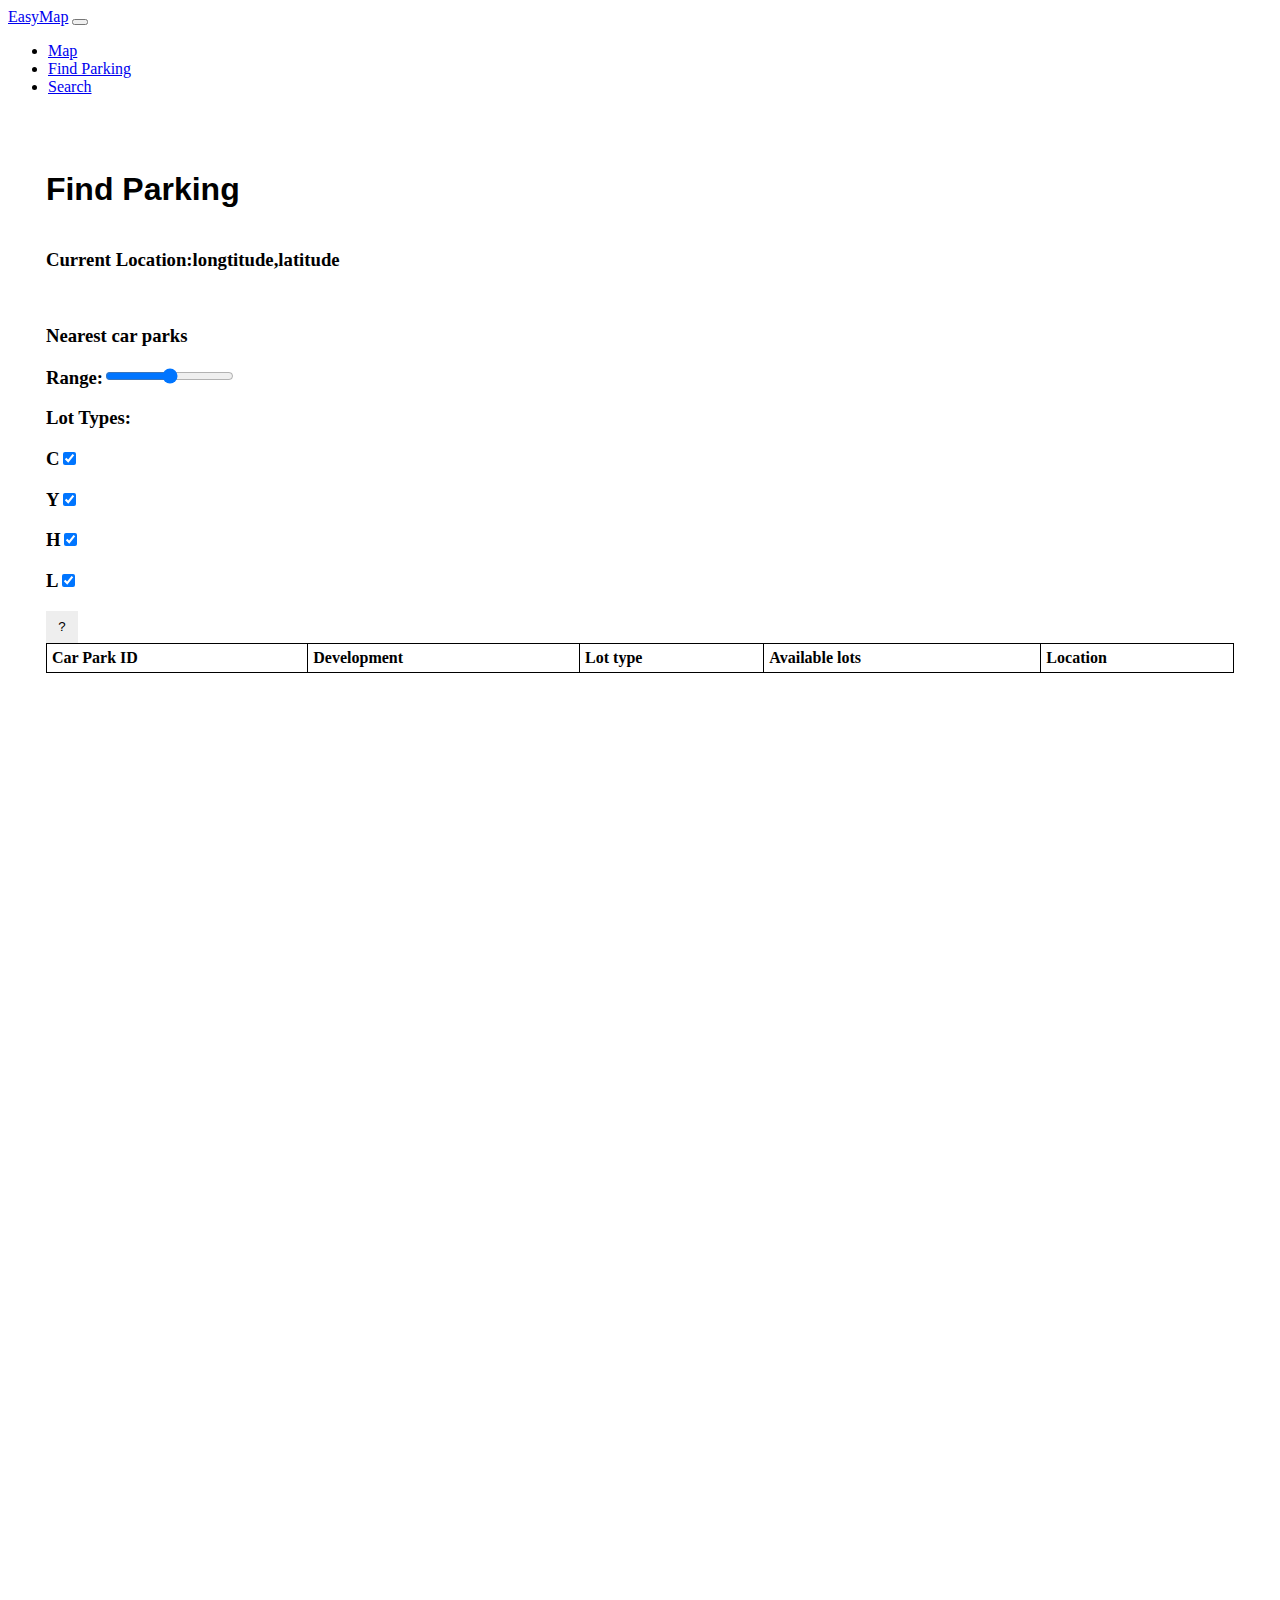
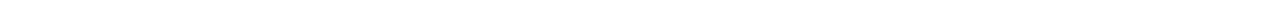
==== parking.html @ dc0131ab "add feature to search by lot type" ====
<!doctype html>
<html lang="en">

<head>
	<!-- Required meta tags -->
	<meta charset="utf-8">
	<meta name="viewport" content="width=device-width, initial-scale=1, shrink-to-fit=no">
  <link href="normalize.css" rel="stylesheet" type="text/css" />

	<!-- Bootstrap CSS -->
	<link rel="stylesheet" href="https://cdn.jsdelivr.net/npm/bootstrap@4.5.3/dist/css/bootstrap.min.css" integrity="sha384-TX8t27EcRE3e/ihU7zmQxVncDAy5uIKz4rEkgIXeMed4M0jlfIDPvg6uqKI2xXr2"
	 crossorigin="anonymous">
	<link rel="stylesheet" href="style.css">
  

	<script src='parking.js' defer></script>


  <!-- Mapbox -->
	<script src='https://api.mapbox.com/mapbox-gl-js/v2.0.0/mapbox-gl.js'>

	</script>
	<link href='https://api.mapbox.com/mapbox-gl-js/v2.0.0/mapbox-gl.css' rel='stylesheet' />


  <script src="https://api.mapbox.com/mapbox-gl-js/plugins/mapbox-gl-directions/v4.1.0/mapbox-gl-directions.js"></script>
  <link
  rel="stylesheet"
  href="https://api.mapbox.com/mapbox-gl-js/plugins/mapbox-gl-directions/v4.1.0/mapbox-gl-directions.css"
  type="text/css"
  />


	<title>EasyMap</title>
</head>

<body>

  <!-- Nav bar -->
	<nav class="navbar navbar-expand-lg navbar-light bg-light">
		<a class="navbar-brand" href="#">EasyMap</a>
		<button class="navbar-toggler" type="button" data-toggle="collapse" data-target="#navbarSupportedContent" aria-controls="navbarSupportedContent" aria-expanded="false" aria-label="Toggle navigation">
      <span class="navbar-toggler-icon"></span>
    </button>

    <div class="collapse navbar-collapse" id="navbarSupportedContent">
      <ul class="navbar-nav mr-auto">
        <li class="nav-item">
          <a class="nav-link" href="index.html">Map</a>
        </li>
        <li class="nav-item active">
          <a class="nav-link" href="parking.html">Find Parking</a>
        </li>
        <li class="nav-item">
          <a class="nav-link" href="search.html">Search</a>
        </li>
        
        
      </ul>
      
    </div>
  </nav>
  <section>
  <h1 class = "title">Find Parking</h1>

  <div id = "currentlocation">
    <h3>Current Location: </h3>
    <h3 id = "currentlong">longtitude</h3>
    <h3> , </h3>
    <h3 id = "currentlat">latitude</h3>
    
  </div>

  <div id = "info">
  <h3>Nearest car parks</h3>
  <div id = "range-settings">
    <h3>Range:<input type="range" id="range" name="range" min="1" max="5"</h3>
    <h3 id = "output"></h3>
  </div>
  <h3>Lot Types:</h3>
  <div id = "lottype-settings">
    <h3>C<input type = "checkbox" value = "c" id = "c" checked></h3>
    <h3>Y<input type = "checkbox" value = "y" id = "y" checked></h3>
    <h3>H<input type = "checkbox" value = "h" id = "h" checked></h3>
    <h3>L<input type = "checkbox" value = "l" id = "l" checked></h3>
  </div>
  
  <button class="addMore" title = "Find the directions to a car park by copying the Location and pasting it onto the destination on the map">?</button>
  </div>
  <table id = "result" style= "width: 100%">
    <tr>
      <th>Car Park ID</th>
      <th>Development</th>
      <th>Lot type</th>
      <th>Available lots</th>
      <th>Location</th>
    </tr>
  </table>


  <!-- Mapbox -->
  
  <div id='map' style='width: 50wh; height: 100vh;'></div>
  
  

  
  
  
  
  </section>


    <script src="https://code.jquery.com/jquery-3.5.1.slim.min.js" integrity="sha384-DfXdz2htPH0lsSSs5nCTpuj/zy4C+OGpamoFVy38MVBnE+IbbVYUew+OrCXaRkfj" crossorigin="anonymous"></script>
    <script src="https://cdn.jsdelivr.net/npm/popper.js@1.16.1/dist/umd/popper.min.js" integrity="sha384-9/reFTGAW83EW2RDu2S0VKaIzap3H66lZH81PoYlFhbGU+6BZp6G7niu735Sk7lN" crossorigin="anonymous"></script>
    <script src="https://cdn.jsdelivr.net/npm/bootstrap@4.5.3/dist/js/bootstrap.min.js" integrity="sha384-w1Q4orYjBQndcko6MimVbzY0tgp4pWB4lZ7lr30WKz0vr/aWKhXdBNmNb5D92v7s" crossorigin="anonymous"></script>
   
  </body>
</html>
---- style.css ----
.title{
    font-family:  Arial, Helvetica, sans-serif;
  }
  
  .marker {
    background-image: url('mapbox-icon.png');
    background-size: cover;
    width: 50px;
    height: 50px;
    border-radius: 50%;
    cursor: pointer;
  }
  
  #currentlocation{
    display: flex;
    flex-direction: row;
  }
  
  section{
    padding: 3% 3%;
  }
  
  table, th, td {
    border: 1px solid black;
    border-collapse: collapse;
  }
  th, td {
    padding: 5px;
  }
  th {
    text-align: left;
  }
  
  tr:nth-child(even) {
    background-color: #dddddd;
  }
  
  #parkingmap{
    margin-top: 200px;
  }
  
  .addMore{
  
    border: none;
    width: 32px;
    height: 32px;
    background-color: #eee;
    cursor: pointer;
  }
  .addMore:hover{
    border: 1px solid #888;
    background-color: #ddd;
  }
  
  #info{
    margin-top: 3%;
  
  }
  
  #info button{
    margin-right: 1%;
  }
  
  @media screen and (max-width: 800px) {
    h1,h2,h3,h4 {
      font-size: 80%;
    }
  
  
    tr{
      font-size: 60%;
    }
  }
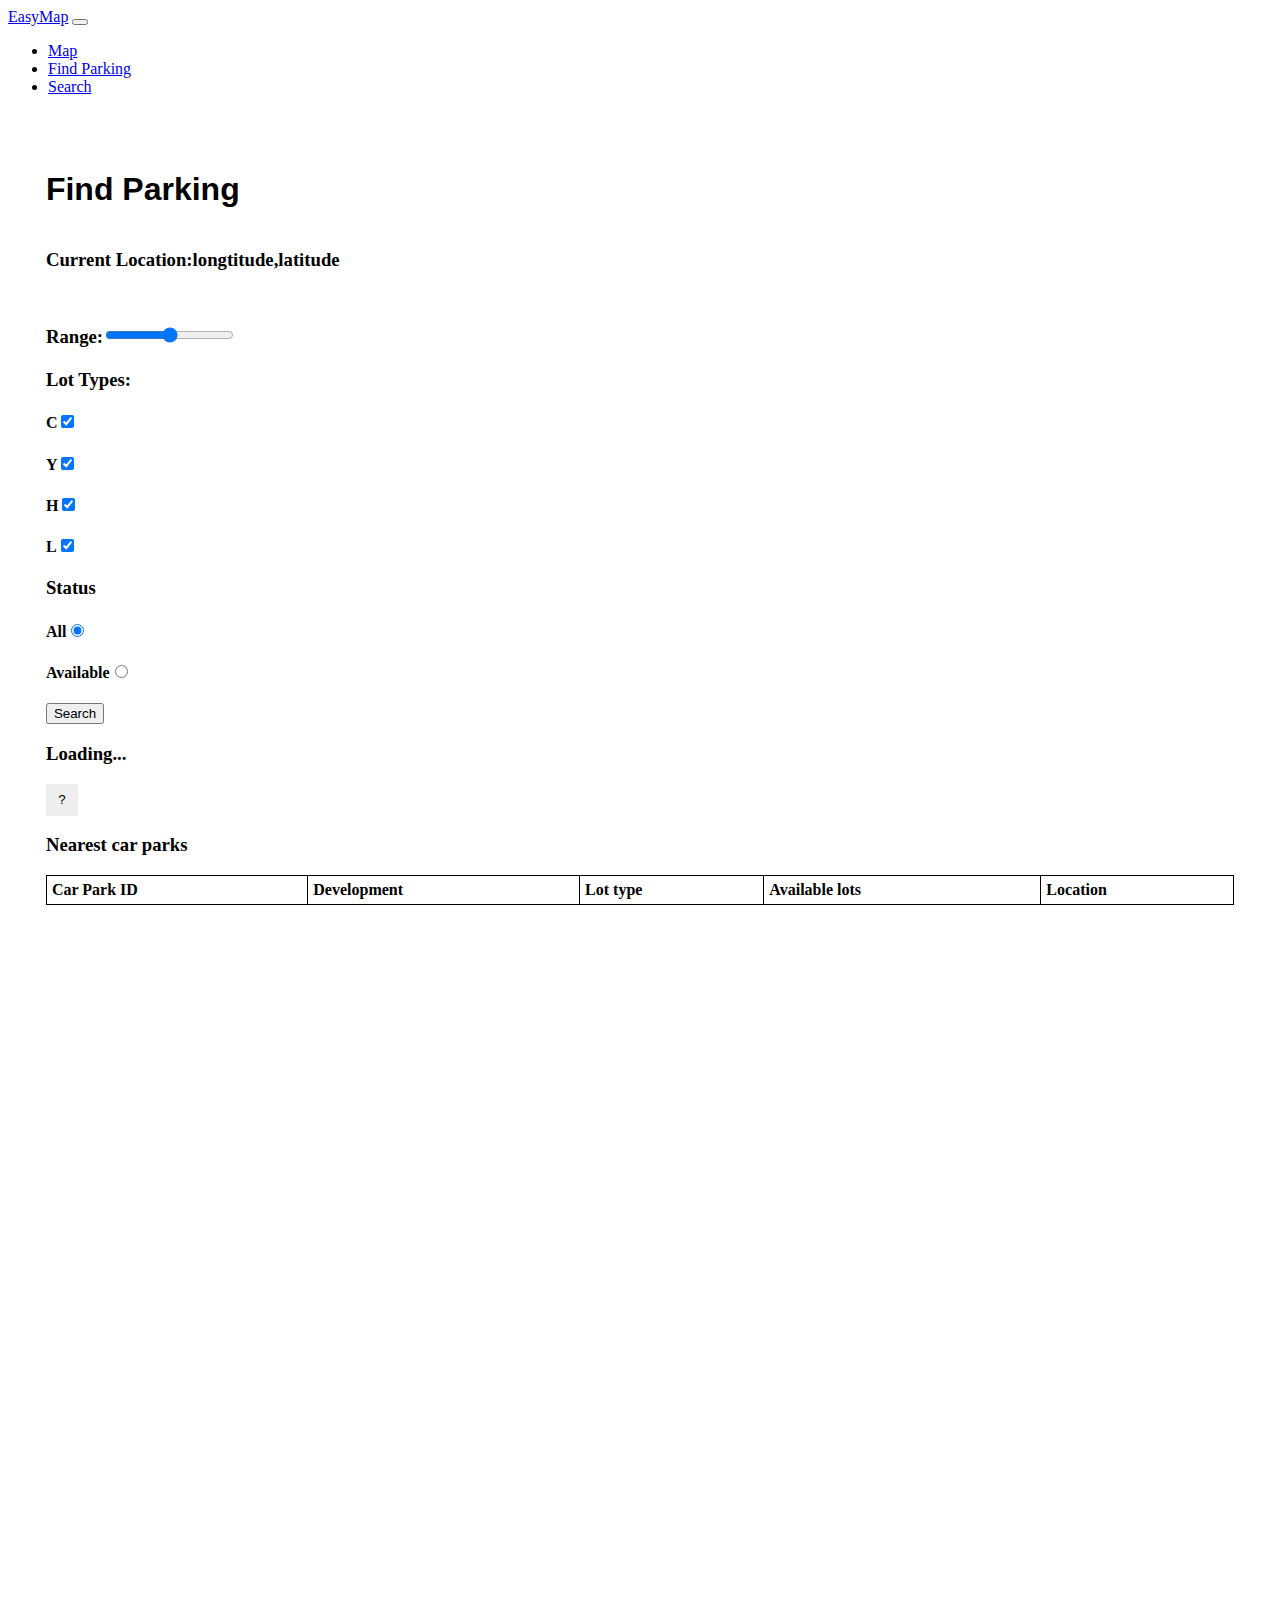
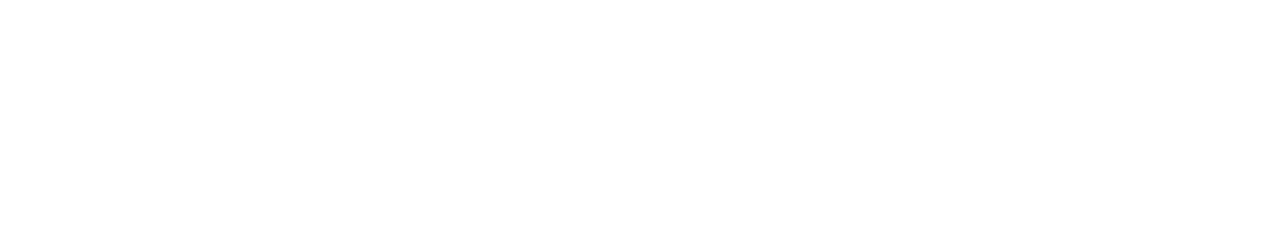
==== commit 9cc9ff7d: "added ajax jquery script" ====
--- a/parking.html
+++ b/parking.html
@@ -70,24 +70,46 @@
     <h3 id = "currentlat">latitude</h3>
     
   </div>
+  
+  <div id = "info">
+      <!-- Range settings -->
+      <div id = "range-settings">
+        <h3>Range:<input type="range" id="range" name="range" min="1" max="5"</h3>
+        <h4 id = "output"></h4>
+      </div>
 
-  <div id = "info">
+      <!-- Lot type settings -->
+      <h3>Lot Types:</h3>
+      <div id = "lottype-settings">
+        <h4>C<input type = "checkbox" value = "c" id = "c" checked></h4>
+        <h4>Y<input type = "checkbox" value = "y" id = "y" checked></h4>
+        <h4>H<input type = "checkbox" value = "h" id = "h" checked></h4>
+        <h4>L<input type = "checkbox" value = "l" id = "l" checked></h4>
+      </div>
+
+      <!-- Availability settings -->
+      <h3>Status</h3>
+      <div id = "availability-settings">
+        <h4>All<input type = "radio" name = "availability" id = "all-availability" value = "all" checked></h4>
+        <h4>Available<input type = "radio" name = "availability" id = "available-availability" value = "available"></h4>
+      </div>
+
+
+      <!-- Search button -->
+      <button id = "search">Search</button>
+
+      <!-- Loading -->
+      <h3 id = "loading">Loading...</h3>
+
+
+      <!-- Help button -->
+      <button class="addMore" title = "Find the directions to a car park by copying the Location and pasting it onto the destination on the map">?</button>
+  </div>
+
+  <!-- Result outputted onto the table -->
   <h3>Nearest car parks</h3>
-  <div id = "range-settings">
-    <h3>Range:<input type="range" id="range" name="range" min="1" max="5"</h3>
-    <h3 id = "output"></h3>
-  </div>
-  <h3>Lot Types:</h3>
-  <div id = "lottype-settings">
-    <h3>C<input type = "checkbox" value = "c" id = "c" checked></h3>
-    <h3>Y<input type = "checkbox" value = "y" id = "y" checked></h3>
-    <h3>H<input type = "checkbox" value = "h" id = "h" checked></h3>
-    <h3>L<input type = "checkbox" value = "l" id = "l" checked></h3>
-  </div>
-  
-  <button class="addMore" title = "Find the directions to a car park by copying the Location and pasting it onto the destination on the map">?</button>
-  </div>
   <table id = "result" style= "width: 100%">
+    <!-- Table Headers -->
     <tr>
       <th>Car Park ID</th>
       <th>Development</th>
@@ -98,22 +120,19 @@
   </table>
 
 
-  <!-- Mapbox -->
-  
+  <!-- Mapbox map -->
   <div id='map' style='width: 50wh; height: 100vh;'></div>
   
-  
 
-  
-  
-  
-  
   </section>
 
 
     <script src="https://code.jquery.com/jquery-3.5.1.slim.min.js" integrity="sha384-DfXdz2htPH0lsSSs5nCTpuj/zy4C+OGpamoFVy38MVBnE+IbbVYUew+OrCXaRkfj" crossorigin="anonymous"></script>
     <script src="https://cdn.jsdelivr.net/npm/popper.js@1.16.1/dist/umd/popper.min.js" integrity="sha384-9/reFTGAW83EW2RDu2S0VKaIzap3H66lZH81PoYlFhbGU+6BZp6G7niu735Sk7lN" crossorigin="anonymous"></script>
     <script src="https://cdn.jsdelivr.net/npm/bootstrap@4.5.3/dist/js/bootstrap.min.js" integrity="sha384-w1Q4orYjBQndcko6MimVbzY0tgp4pWB4lZ7lr30WKz0vr/aWKhXdBNmNb5D92v7s" crossorigin="anonymous"></script>
+
+
+    <script src="https://cdnjs.cloudflare.com/ajax/libs/jquery/3.5.1/jquery.min.js"></script>
    
   </body>
 </html>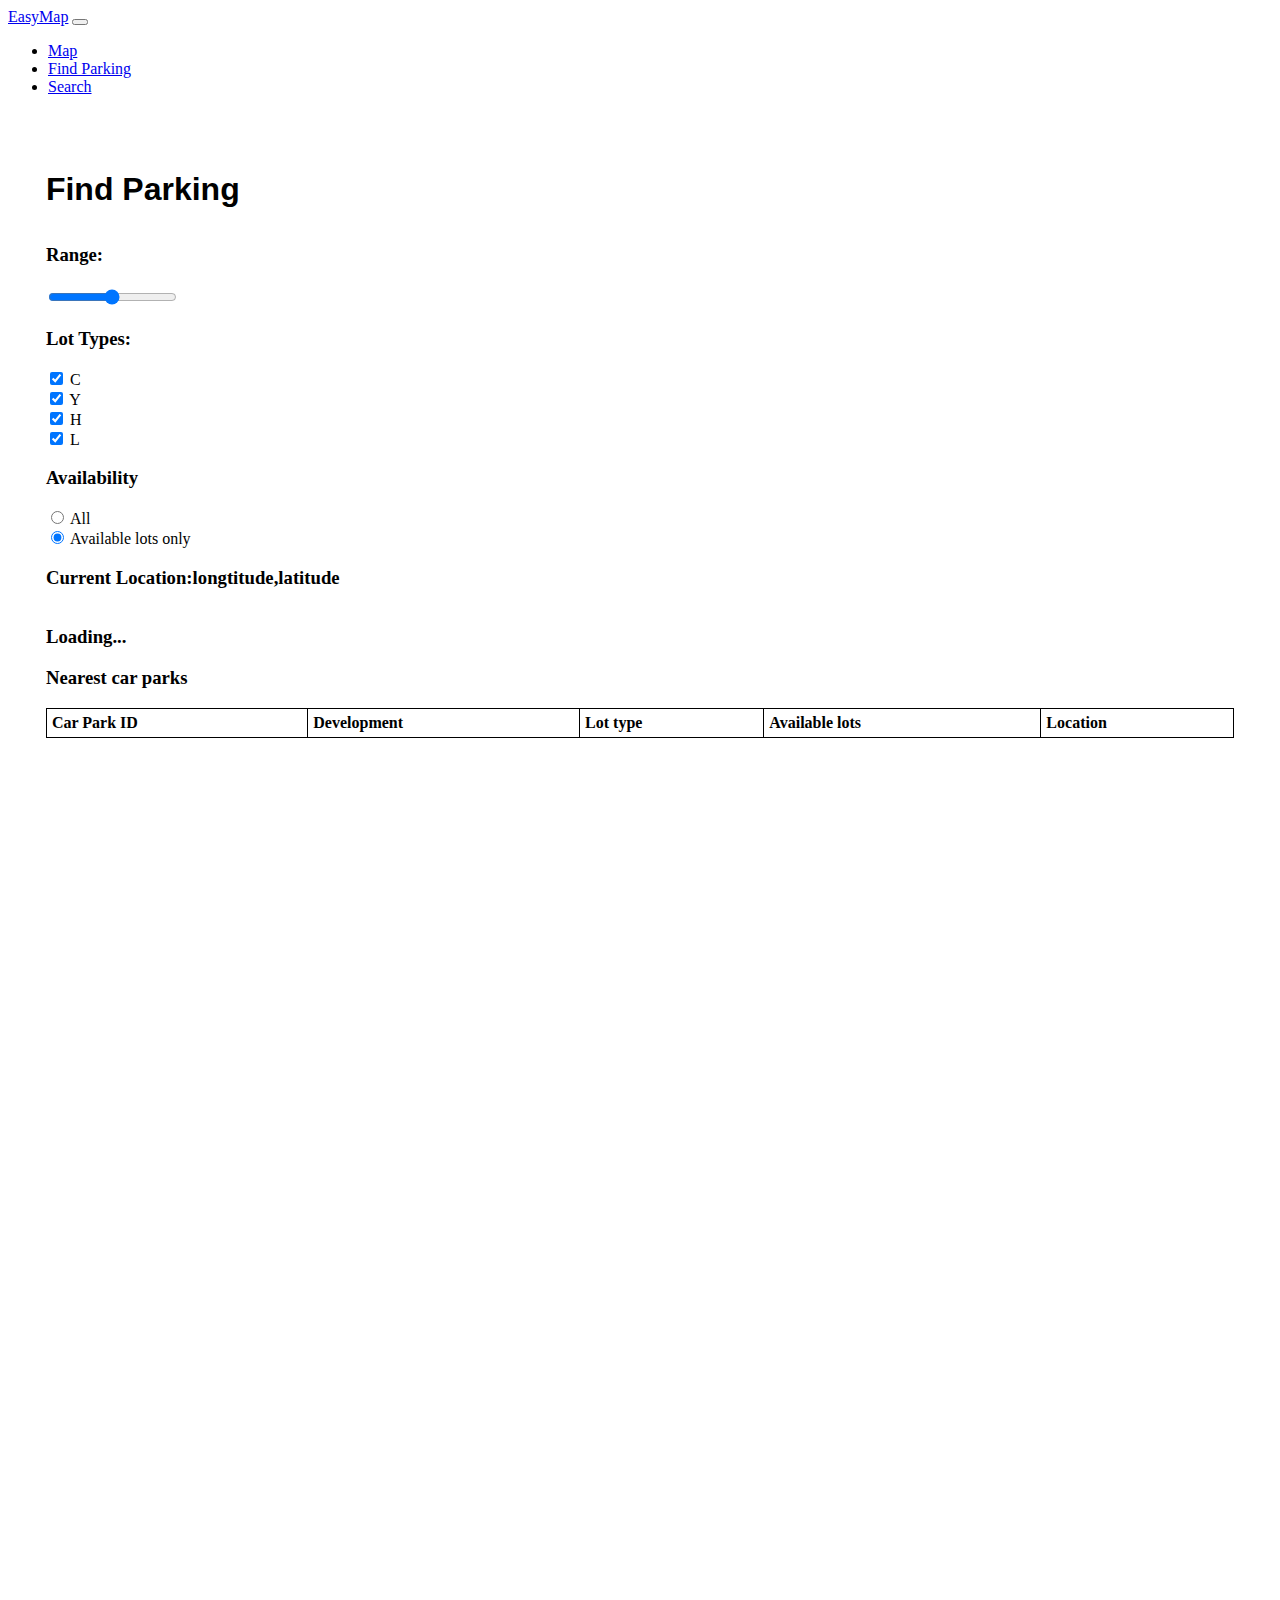
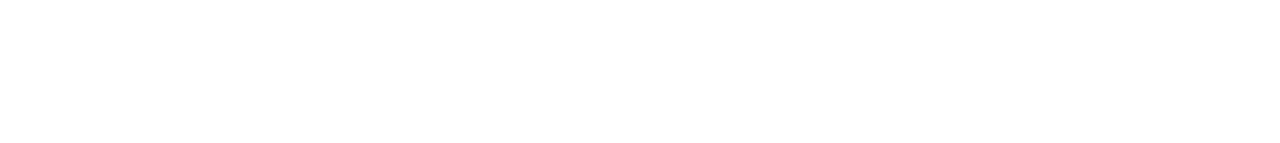
==== commit 4536ed11: "new feature: only show carparks that are available" ====
--- a/parking.html
+++ b/parking.html
@@ -5,30 +5,31 @@
 	<!-- Required meta tags -->
 	<meta charset="utf-8">
 	<meta name="viewport" content="width=device-width, initial-scale=1, shrink-to-fit=no">
-  <link href="normalize.css" rel="stylesheet" type="text/css" />
+	<link href="normalize.css" rel="stylesheet" type="text/css" />
 
 	<!-- Bootstrap CSS -->
 	<link rel="stylesheet" href="https://cdn.jsdelivr.net/npm/bootstrap@4.5.3/dist/css/bootstrap.min.css" integrity="sha384-TX8t27EcRE3e/ihU7zmQxVncDAy5uIKz4rEkgIXeMed4M0jlfIDPvg6uqKI2xXr2"
 	 crossorigin="anonymous">
 	<link rel="stylesheet" href="style.css">
-  
-
-	<script src='parking.js' defer></script>
 
 
-  <!-- Mapbox -->
+	<script src='parking.js' defer>
+
+	</script>
+
+
+	<!-- Mapbox -->
 	<script src='https://api.mapbox.com/mapbox-gl-js/v2.0.0/mapbox-gl.js'>
 
 	</script>
 	<link href='https://api.mapbox.com/mapbox-gl-js/v2.0.0/mapbox-gl.css' rel='stylesheet' />
 
 
-  <script src="https://api.mapbox.com/mapbox-gl-js/plugins/mapbox-gl-directions/v4.1.0/mapbox-gl-directions.js"></script>
-  <link
-  rel="stylesheet"
-  href="https://api.mapbox.com/mapbox-gl-js/plugins/mapbox-gl-directions/v4.1.0/mapbox-gl-directions.css"
-  type="text/css"
-  />
+	<script src="https://api.mapbox.com/mapbox-gl-js/plugins/mapbox-gl-directions/v4.1.0/mapbox-gl-directions.js">
+
+	</script>
+	<link rel="stylesheet" href="https://api.mapbox.com/mapbox-gl-js/plugins/mapbox-gl-directions/v4.1.0/mapbox-gl-directions.css"
+	 type="text/css" />
 
 
 	<title>EasyMap</title>
@@ -36,7 +37,7 @@
 
 <body>
 
-  <!-- Nav bar -->
+	<!-- Nav bar -->
 	<nav class="navbar navbar-expand-lg navbar-light bg-light">
 		<a class="navbar-brand" href="#">EasyMap</a>
 		<button class="navbar-toggler" type="button" data-toggle="collapse" data-target="#navbarSupportedContent" aria-controls="navbarSupportedContent" aria-expanded="false" aria-label="Toggle navigation">
@@ -60,52 +61,64 @@
       
     </div>
   </nav>
+
   <section>
   <h1 class = "title">Find Parking</h1>
+
+
+  <form id = "info">
+      <!-- Range settings -->
+      <div id = "range-settings">
+        <h3>Range:</h3>
+        <h4 id = "output"></h4>
+        <input type="range" id="range" name="range" min="1" max="5">
+      </div>
+
+      <!-- Lot type settings -->
+      <h3>Lot Types:</h3>
+      <div id = "lottype-settings">
+        <div>
+          <input type="checkbox" id="c" name="lottype" value="c" checked>
+          <label for="c">C</label><br>
+        </div>
+        <div>
+          <input type="checkbox" id="y" name="lottype" value="y" checked>
+          <label for="y">Y</label><br>
+        </div>
+        <div>
+          <input type="checkbox" id="h" name="lottype" value="h" checked>
+          <label for="h">H</label><br>
+        </div>
+        <div>
+          <input type="checkbox" id="l" name="lottype" value="l" checked>
+          <label for="l">L</label><br>
+        </div>
+      </div>
+
+      <!-- Availability settings -->
+      <h3>Availability</h3>
+      <div id = "availability-settings">
+        <div>
+        <input type="radio" id="all" name="availability" value="all">
+        <label for="all">All</label><br>
+      </div>
+      <div>
+        <input type="radio" id="available" name="availability" value="available" checked>
+        <label for="availabile">Available lots only</label><br>
+      </div> 
+      </div>
+
+  </form>
 
   <div id = "currentlocation">
     <h3>Current Location: </h3>
     <h3 id = "currentlong">longtitude</h3>
     <h3> , </h3>
     <h3 id = "currentlat">latitude</h3>
-    
-  </div>
-  
-  <div id = "info">
-      <!-- Range settings -->
-      <div id = "range-settings">
-        <h3>Range:<input type="range" id="range" name="range" min="1" max="5"</h3>
-        <h4 id = "output"></h4>
-      </div>
-
-      <!-- Lot type settings -->
-      <h3>Lot Types:</h3>
-      <div id = "lottype-settings">
-        <h4>C<input type = "checkbox" value = "c" id = "c" checked></h4>
-        <h4>Y<input type = "checkbox" value = "y" id = "y" checked></h4>
-        <h4>H<input type = "checkbox" value = "h" id = "h" checked></h4>
-        <h4>L<input type = "checkbox" value = "l" id = "l" checked></h4>
-      </div>
-
-      <!-- Availability settings -->
-      <h3>Status</h3>
-      <div id = "availability-settings">
-        <h4>All<input type = "radio" name = "availability" id = "all-availability" value = "all" checked></h4>
-        <h4>Available<input type = "radio" name = "availability" id = "available-availability" value = "available"></h4>
-      </div>
-
-
-      <!-- Search button -->
-      <button id = "search">Search</button>
-
-      <!-- Loading -->
-      <h3 id = "loading">Loading...</h3>
-
-
-      <!-- Help button -->
-      <button class="addMore" title = "Find the directions to a car park by copying the Location and pasting it onto the destination on the map">?</button>
   </div>
 
+  <!-- Loading -->
+  <h3 id = "loading">Loading...</h3>
   <!-- Result outputted onto the table -->
   <h3>Nearest car parks</h3>
   <table id = "result" style= "width: 100%">
@@ -118,14 +131,15 @@
       <th>Location</th>
     </tr>
   </table>
-
-
   <!-- Mapbox map -->
   <div id='map' style='width: 50wh; height: 100vh;'></div>
+
+  
+
+    
   
 
   </section>
-
 
     <script src="https://code.jquery.com/jquery-3.5.1.slim.min.js" integrity="sha384-DfXdz2htPH0lsSSs5nCTpuj/zy4C+OGpamoFVy38MVBnE+IbbVYUew+OrCXaRkfj" crossorigin="anonymous"></script>
     <script src="https://cdn.jsdelivr.net/npm/popper.js@1.16.1/dist/umd/popper.min.js" integrity="sha384-9/reFTGAW83EW2RDu2S0VKaIzap3H66lZH81PoYlFhbGU+6BZp6G7niu735Sk7lN" crossorigin="anonymous"></script>
--- a/style.css
+++ b/style.css
@@ -1,6 +1,23 @@
 
 .title{
     font-family:  Arial, Helvetica, sans-serif;
+  }
+  .footer {
+     position: fixed;
+     left: 0;
+     bottom: 0;
+     width: 100%;
+     background-color: red;
+     color: white;
+     text-align: center;
+     z-index: 2;
+  }
+  
+  
+  .toggle-footer-closed{
+    position: fixed;
+    bottom: 0;
+  
   }
   
   .marker {
@@ -11,7 +28,10 @@
     border-radius: 50%;
     cursor: pointer;
   }
-  
+  #top-section{
+    display: flex;
+    flex-direction: row;
+  }
   #currentlocation{
     display: flex;
     flex-direction: row;
@@ -52,7 +72,12 @@
     border: 1px solid #888;
     background-color: #ddd;
   }
-  
+  #menu {
+  position: absolute;
+  background: #fff;
+  padding: 10px;
+  font-family: 'Open Sans', sans-serif;
+  }
   #info{
     margin-top: 3%;
   
@@ -60,6 +85,15 @@
   
   #info button{
     margin-right: 1%;
+  }
+  
+  #lottype-settings, #availability-settings{
+    display: flex;
+    flex-direction: column;
+  }
+  
+  table{
+    margin-bottom: 5%;
   }
   
   @media screen and (max-width: 800px) {
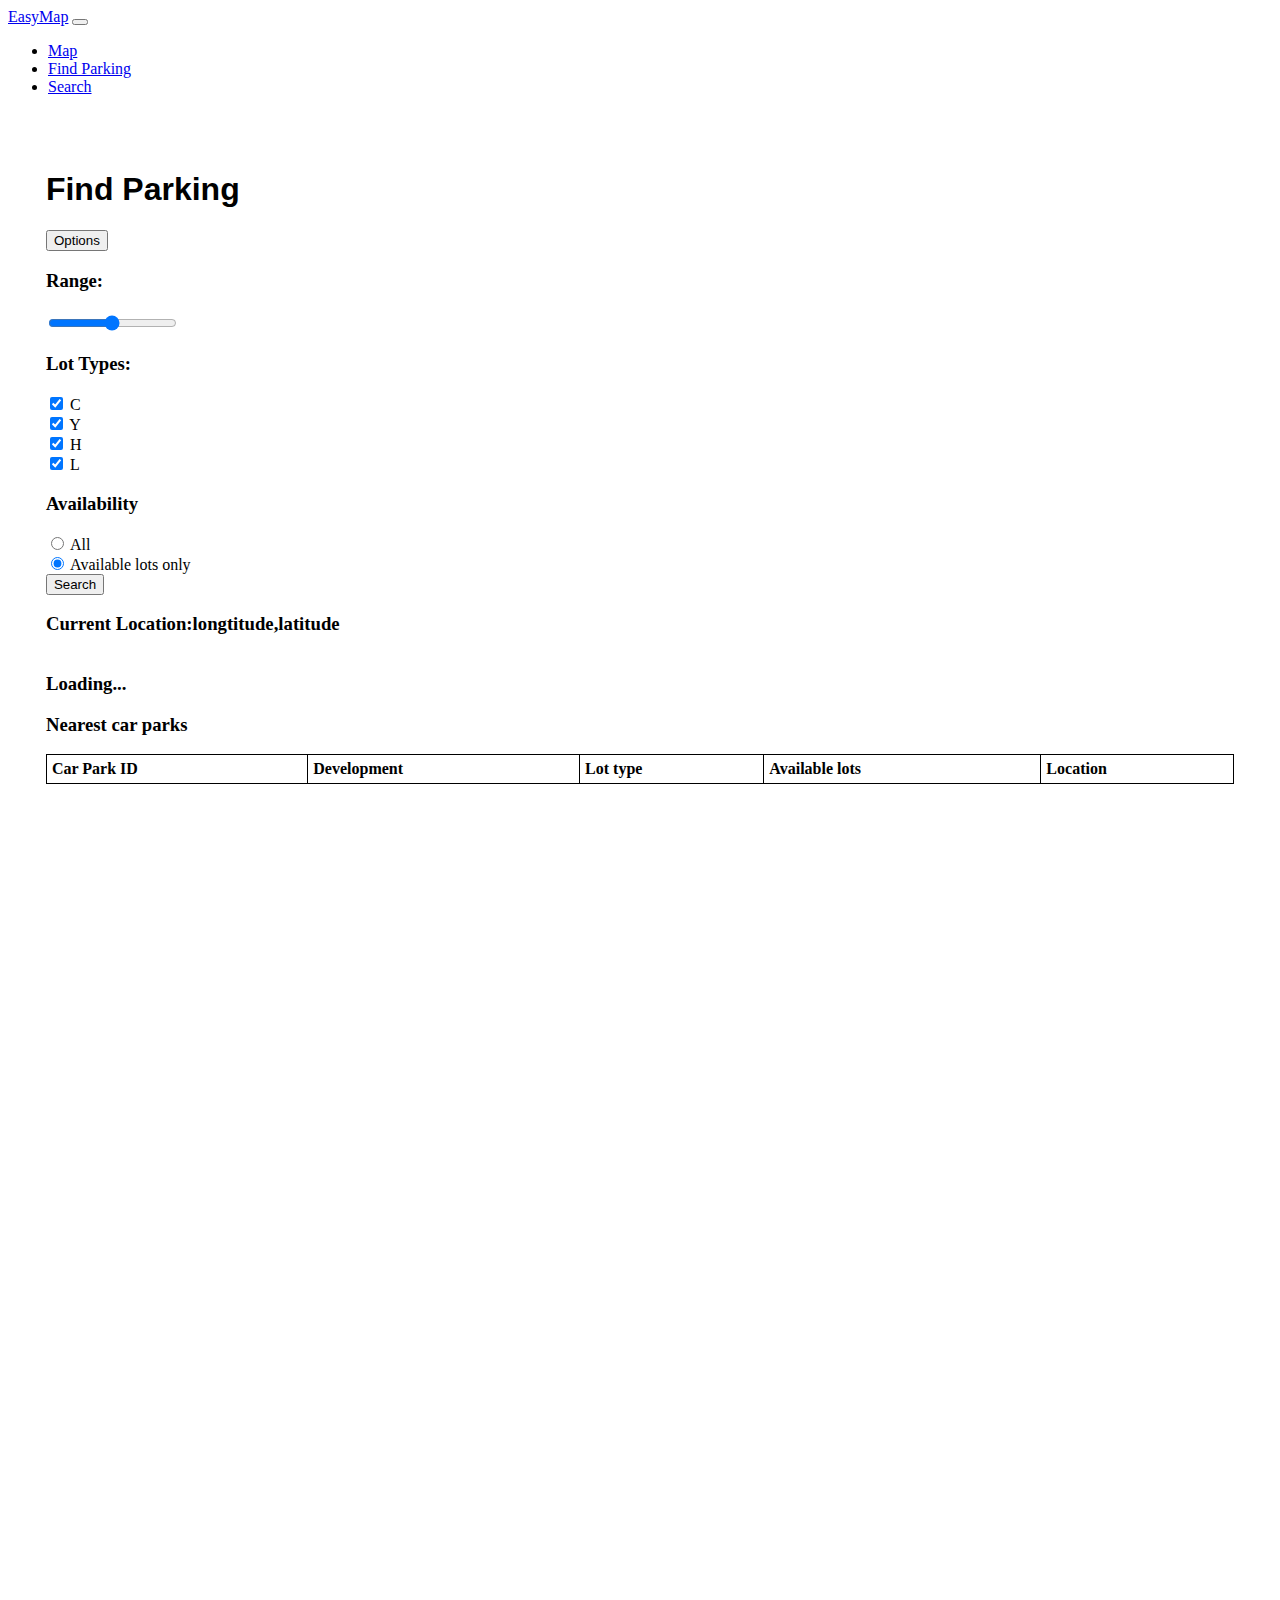
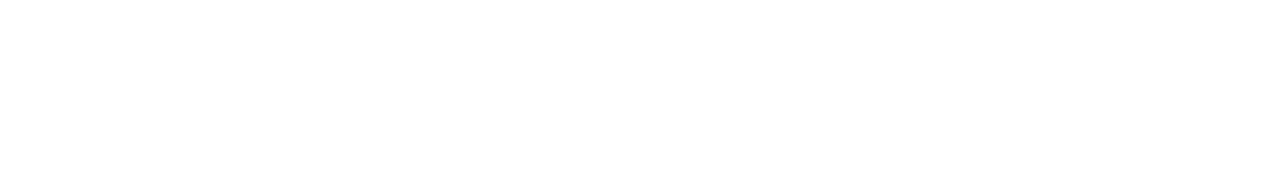
==== commit 95531350: "added button that hides and shows settings" ====
--- a/parking.html
+++ b/parking.html
@@ -64,9 +64,10 @@
 
   <section>
   <h1 class = "title">Find Parking</h1>
+  <button id = "form-toggle">Options</button>
 
-
-  <form id = "info">
+  <div id = "settings-bar">
+  <form>
       <!-- Range settings -->
       <div id = "range-settings">
         <h3>Range:</h3>
@@ -75,8 +76,8 @@
       </div>
 
       <!-- Lot type settings -->
-      <h3>Lot Types:</h3>
       <div id = "lottype-settings">
+        <h3>Lot Types:</h3>
         <div>
           <input type="checkbox" id="c" name="lottype" value="c" checked>
           <label for="c">C</label><br>
@@ -96,19 +97,25 @@
       </div>
 
       <!-- Availability settings -->
-      <h3>Availability</h3>
       <div id = "availability-settings">
+        <h3>Availability</h3>
         <div>
         <input type="radio" id="all" name="availability" value="all">
         <label for="all">All</label><br>
       </div>
       <div>
         <input type="radio" id="available" name="availability" value="available" checked>
-        <label for="availabile">Available lots only</label><br>
+        <label for="available">Available lots only</label><br>
       </div> 
       </div>
 
+      
+    <button id = "search" type = "submit">Search</button>
   </form>
+  
+  </div>
+
+  
 
   <div id = "currentlocation">
     <h3>Current Location: </h3>
@@ -133,6 +140,7 @@
   </table>
   <!-- Mapbox map -->
   <div id='map' style='width: 50wh; height: 100vh;'></div>
+  
 
   
 
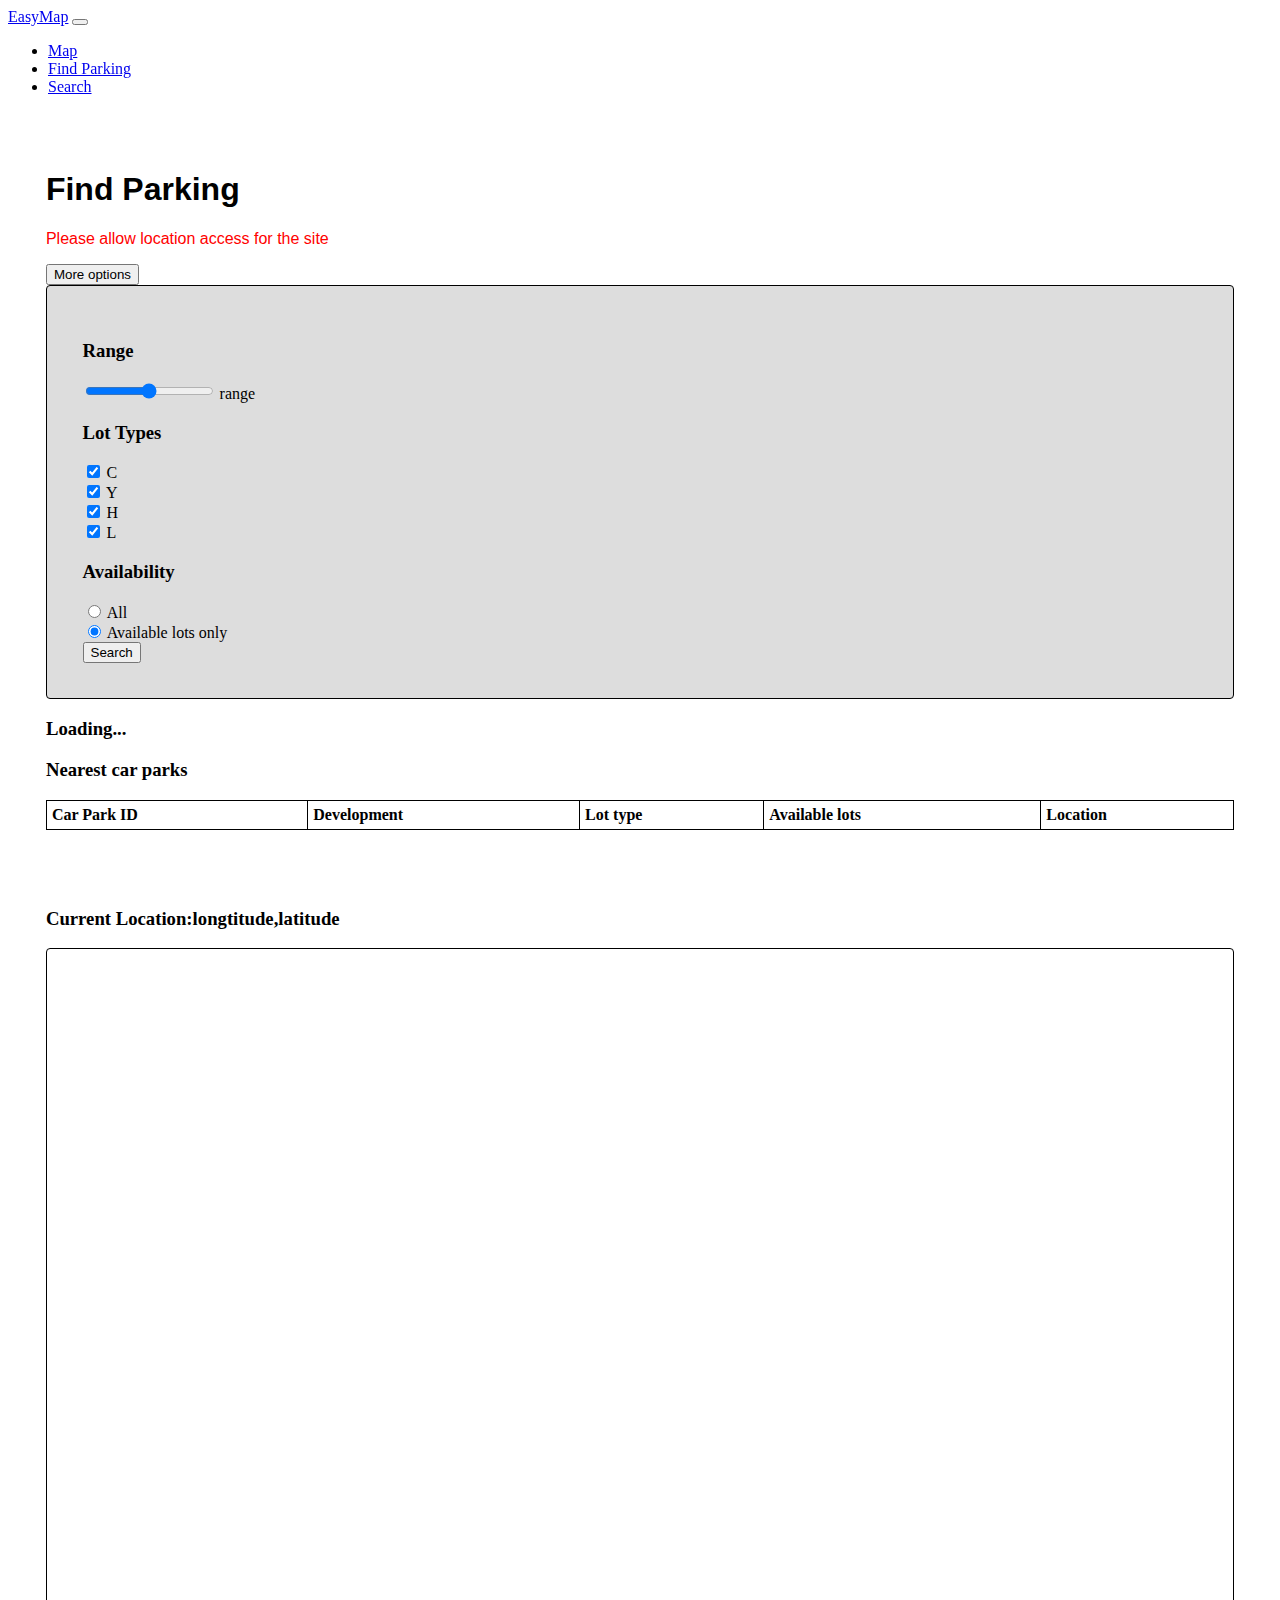
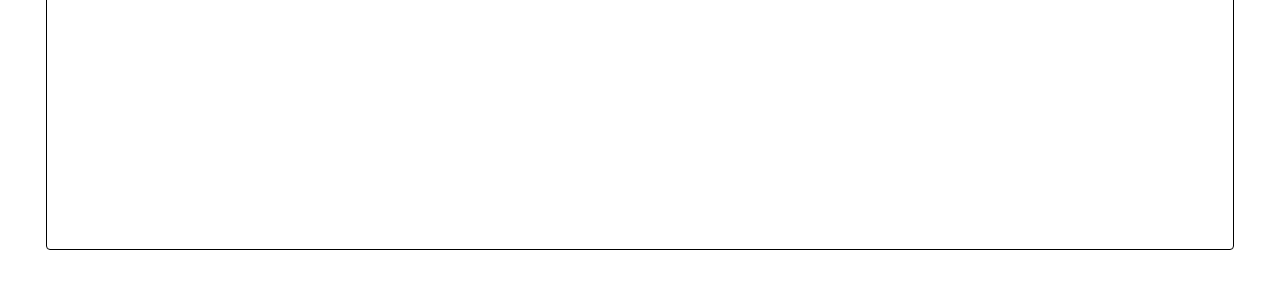
==== commit 122c9906: "options section made clearer and cleaner" ====
--- a/parking.html
+++ b/parking.html
@@ -38,8 +38,8 @@
 <body>
 
 	<!-- Nav bar -->
-	<nav class="navbar navbar-expand-lg navbar-light bg-light">
-		<a class="navbar-brand" href="#">EasyMap</a>
+	<nav style = "position: sticky;z-index: 3;" class="navbar navbar-expand-lg navbar-light bg-light">
+		<a class="navbar-brand" href="index.html">EasyMap</a>
 		<button class="navbar-toggler" type="button" data-toggle="collapse" data-target="#navbarSupportedContent" aria-controls="navbarSupportedContent" aria-expanded="false" aria-label="Toggle navigation">
       <span class="navbar-toggler-icon"></span>
     </button>
@@ -64,20 +64,21 @@
 
   <section>
   <h1 class = "title">Find Parking</h1>
-  <button id = "form-toggle">Options</button>
+  <p id = "notice">Please allow location access for the site</p>
+  <button id = "form-toggle">More options</button>
 
   <div id = "settings-bar">
   <form>
       <!-- Range settings -->
       <div id = "range-settings">
-        <h3>Range:</h3>
-        <h4 id = "output"></h4>
+        <h3>Range</h3>
         <input type="range" id="range" name="range" min="1" max="5">
+        <label id = "output"for="range">range</label>
       </div>
 
       <!-- Lot type settings -->
       <div id = "lottype-settings">
-        <h3>Lot Types:</h3>
+        <h3>Lot Types</h3>
         <div>
           <input type="checkbox" id="c" name="lottype" value="c" checked>
           <label for="c">C</label><br>
@@ -115,19 +116,11 @@
   
   </div>
 
-  
-
-  <div id = "currentlocation">
-    <h3>Current Location: </h3>
-    <h3 id = "currentlong">longtitude</h3>
-    <h3> , </h3>
-    <h3 id = "currentlat">latitude</h3>
-  </div>
-
   <!-- Loading -->
   <h3 id = "loading">Loading...</h3>
   <!-- Result outputted onto the table -->
   <h3>Nearest car parks</h3>
+  <p id = "output-count"></p>
   <table id = "result" style= "width: 100%">
     <!-- Table Headers -->
     <tr>
@@ -138,6 +131,13 @@
       <th>Location</th>
     </tr>
   </table>
+
+  <div id = "currentlocation">
+    <h3>Current Location: </h3>
+    <h3 id = "currentlong">longtitude</h3>
+    <h3> , </h3>
+    <h3 id = "currentlat">latitude</h3>
+  </div>
   <!-- Mapbox map -->
   <div id='map' style='width: 50wh; height: 100vh;'></div>
   
--- a/style.css
+++ b/style.css
@@ -1,25 +1,42 @@
-
-.title{
-    font-family:  Arial, Helvetica, sans-serif;
-  }
-  .footer {
-     position: fixed;
-     left: 0;
-     bottom: 0;
-     width: 100%;
-     background-color: red;
-     color: white;
-     text-align: center;
-     z-index: 2;
+nav{
+    top: 0;
+  
   }
   
   
+  .title{
+    font-family:  Arial, Helvetica, sans-serif;
+  }
+  
+  #notice{
+    color: red;
+    font-family: 'Trebuchet MS', 'Lucida Sans Unicode', 'Lucida Grande', 'Lucida Sans', Arial, sans-serif;
+  }
+  
+  
+  #settings-bar{
+    background-color: #ddd;
+    border: 1px solid black;
+    border-radius: 4px;
+    display: flex;
+    flex-direction: row;
+    padding: 3% 3%;
+  }
   .toggle-footer-closed{
     position: fixed;
     bottom: 0;
   
   }
   
+  #map{
+    border: 1px solid black;
+    border-radius: 4px;
+  }
+  
+  #popup{
+    font-size: 80%;
+    padding: 1% 1%;
+  }
   .marker {
     background-image: url('mapbox-icon.png');
     background-size: cover;
@@ -28,10 +45,7 @@
     border-radius: 50%;
     cursor: pointer;
   }
-  #top-section{
-    display: flex;
-    flex-direction: row;
-  }
+  
   #currentlocation{
     display: flex;
     flex-direction: row;
@@ -60,14 +74,7 @@
     margin-top: 200px;
   }
   
-  .addMore{
   
-    border: none;
-    width: 32px;
-    height: 32px;
-    background-color: #eee;
-    cursor: pointer;
-  }
   .addMore:hover{
     border: 1px solid #888;
     background-color: #ddd;
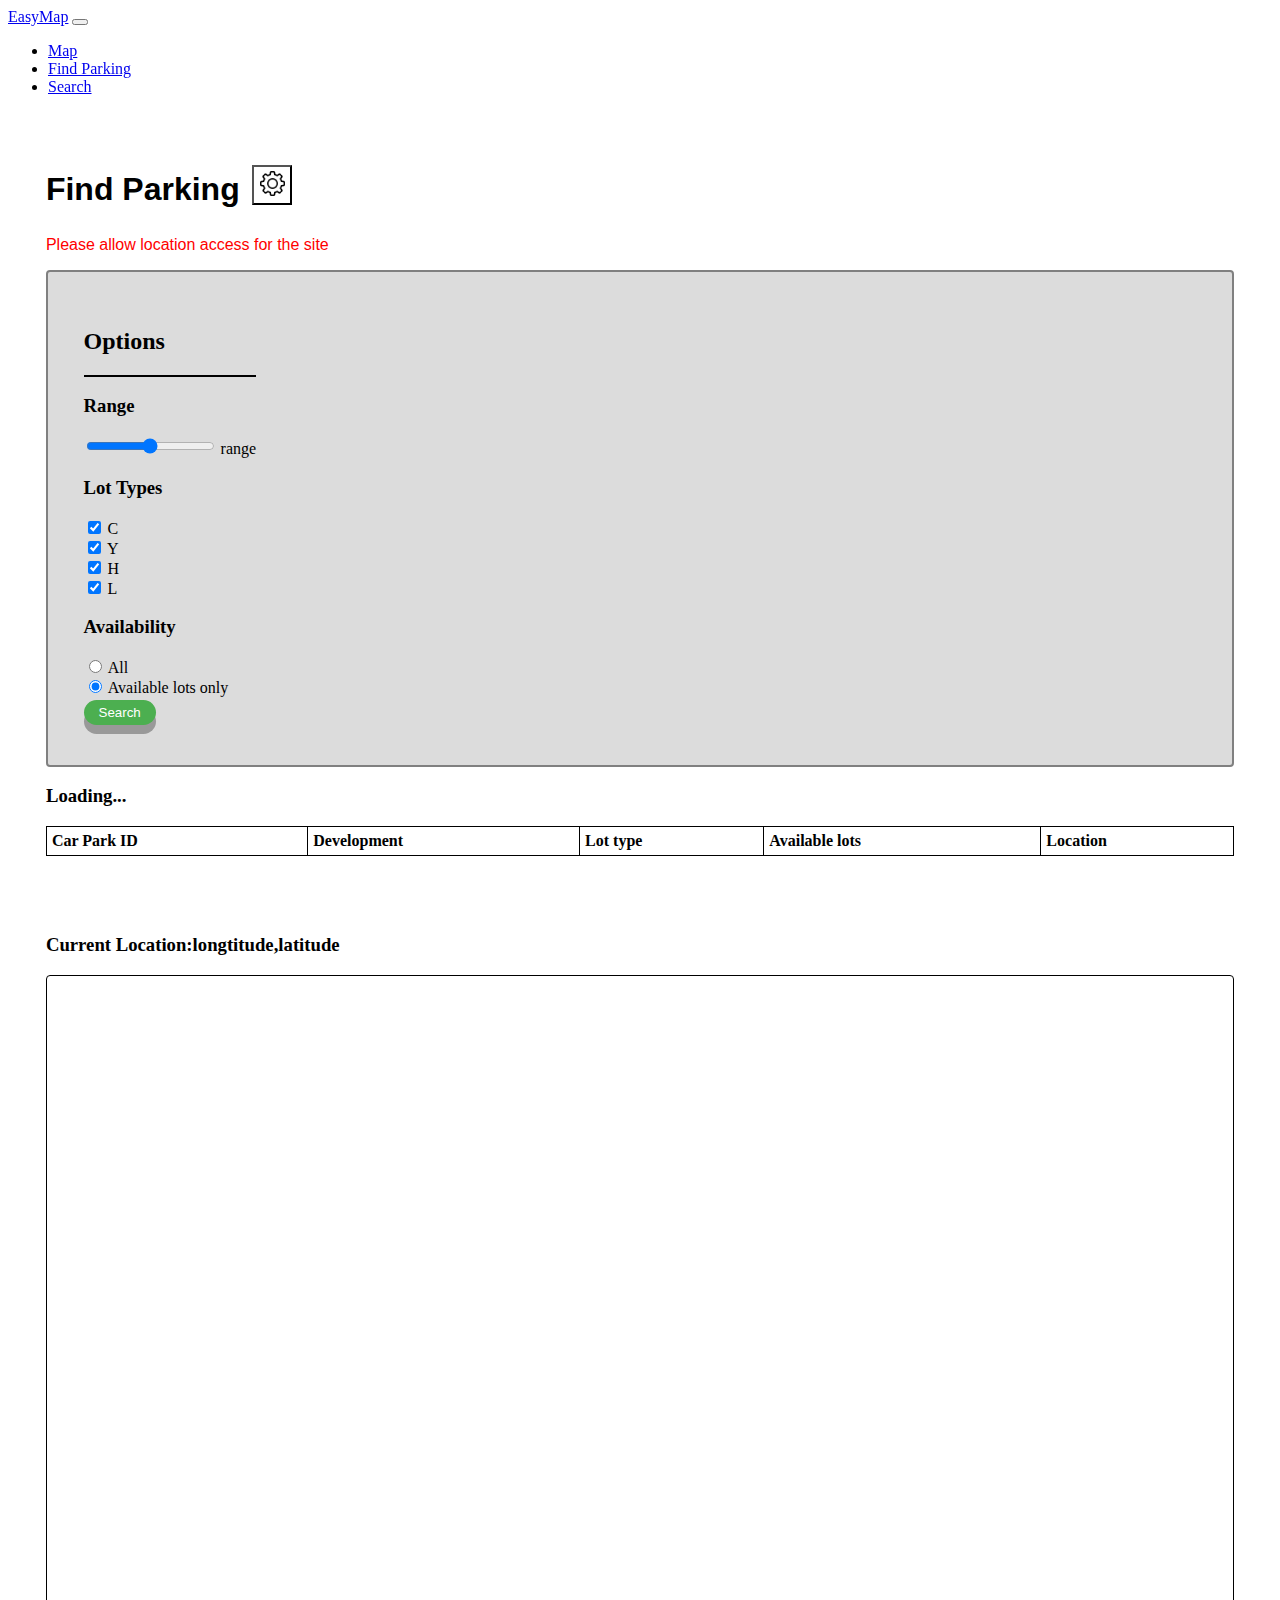
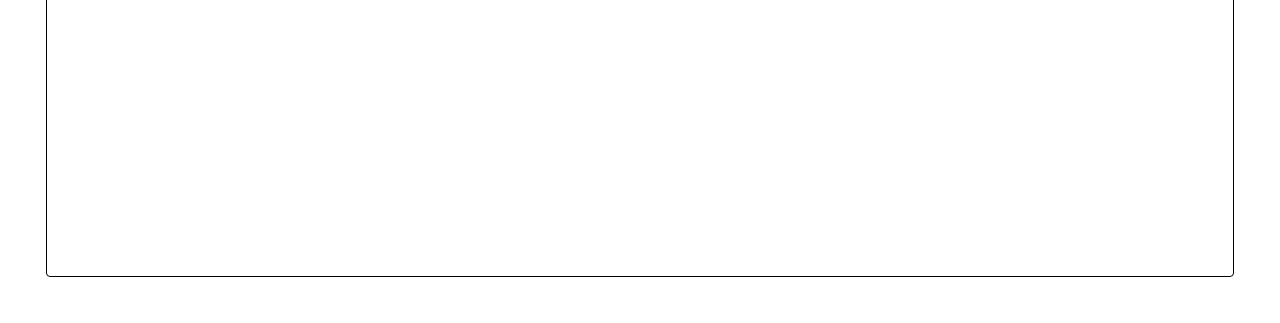
==== commit 8746f206: "added settings icon and comments" ====
--- a/parking.html
+++ b/parking.html
@@ -63,89 +63,98 @@
   </nav>
 
   <section>
-  <h1 class = "title">Find Parking</h1>
-  <p id = "notice">Please allow location access for the site</p>
-  <button id = "form-toggle">More options</button>
 
-  <div id = "settings-bar">
-  <form>
-      <!-- Range settings -->
-      <div id = "range-settings">
-        <h3>Range</h3>
-        <input type="range" id="range" name="range" min="1" max="5">
-        <label id = "output"for="range">range</label>
-      </div>
+    <!-- Title and settings icon -->
+    <div class = "row-container">
+      <h1 class = "title">Find Parking</h1>
+    
+    <!-- options toggle button -->
+    <button id = "form-toggle"><img id = "settings-icon" alt = "settings-icon" src = "Images/settings.png"></button>
+    </div>
+    <p id = "notice">Please allow location access for the site</p>
 
-      <!-- Lot type settings -->
-      <div id = "lottype-settings">
-        <h3>Lot Types</h3>
-        <div>
-          <input type="checkbox" id="c" name="lottype" value="c" checked>
-          <label for="c">C</label><br>
+    <!-- settings contents -->
+    <div id = "settings-bar">
+    <form>
+      <h2>Options</h2>
+      <hr>
+        <!-- Range settings -->
+        <div id = "range-settings">
+          <h3>Range</h3>
+          <input type="range" id="range" name="range" min="1" max="5">
+          <label id = "output"for="range">range</label>
+        </div>
+
+        <!-- Lot type settings -->
+        <div id = "lottype-settings">
+          <h3>Lot Types</h3>
+          <div>
+            <input type="checkbox" id="c" name="lottype" value="c" checked>
+            <label for="c">C</label><br>
+          </div>
+          <div>
+            <input type="checkbox" id="y" name="lottype" value="y" checked>
+            <label for="y">Y</label><br>
+          </div>
+          <div>
+            <input type="checkbox" id="h" name="lottype" value="h" checked>
+            <label for="h">H</label><br>
+          </div>
+          <div>
+            <input type="checkbox" id="l" name="lottype" value="l" checked>
+            <label for="l">L</label><br>
+          </div>
+        </div>
+
+        <!-- Availability settings -->
+        <div id = "availability-settings">
+          <h3>Availability</h3>
+          <div>
+          <input type="radio" id="all" name="availability" value="all">
+          <label for="all">All</label><br>
         </div>
         <div>
-          <input type="checkbox" id="y" name="lottype" value="y" checked>
-          <label for="y">Y</label><br>
+          <input type="radio" id="available" name="availability" value="available" checked>
+          <label for="available">Available lots only</label><br>
+        </div> 
         </div>
-        <div>
-          <input type="checkbox" id="h" name="lottype" value="h" checked>
-          <label for="h">H</label><br>
-        </div>
-        <div>
-          <input type="checkbox" id="l" name="lottype" value="l" checked>
-          <label for="l">L</label><br>
-        </div>
-      </div>
 
-      <!-- Availability settings -->
-      <div id = "availability-settings">
-        <h3>Availability</h3>
-        <div>
-        <input type="radio" id="all" name="availability" value="all">
-        <label for="all">All</label><br>
-      </div>
-      <div>
-        <input type="radio" id="available" name="availability" value="available" checked>
-        <label for="available">Available lots only</label><br>
-      </div> 
-      </div>
+        
+      <button id = "search" type = "submit">Search</button>
+    </form>
+    
+    </div>
+
+    <!-- Loading -->
+    <h3 id = "loading">Loading...</h3>
+    <!-- Result outputted onto the table -->
+    
+    <p id = "output-count"></p>
+    <table id = "result" style= "width: 100%">
+      <!-- Table Headers -->
+      <tr>
+        <th>Car Park ID</th>
+        <th>Development</th>
+        <th>Lot type</th>
+        <th>Available lots</th>
+        <th>Location</th>
+      </tr>
+    </table>
+
+    <div id = "currentlocation">
+      <h3>Current Location: </h3>
+      <h3 id = "currentlong">longtitude</h3>
+      <h3> , </h3>
+      <h3 id = "currentlat">latitude</h3>
+    </div>
+    <!-- Mapbox map -->
+    <div id='map' style='width: 50wh; height: 100vh;'></div>
+    
+
+    
 
       
-    <button id = "search" type = "submit">Search</button>
-  </form>
-  
-  </div>
-
-  <!-- Loading -->
-  <h3 id = "loading">Loading...</h3>
-  <!-- Result outputted onto the table -->
-  <h3>Nearest car parks</h3>
-  <p id = "output-count"></p>
-  <table id = "result" style= "width: 100%">
-    <!-- Table Headers -->
-    <tr>
-      <th>Car Park ID</th>
-      <th>Development</th>
-      <th>Lot type</th>
-      <th>Available lots</th>
-      <th>Location</th>
-    </tr>
-  </table>
-
-  <div id = "currentlocation">
-    <h3>Current Location: </h3>
-    <h3 id = "currentlong">longtitude</h3>
-    <h3> , </h3>
-    <h3 id = "currentlat">latitude</h3>
-  </div>
-  <!-- Mapbox map -->
-  <div id='map' style='width: 50wh; height: 100vh;'></div>
-  
-
-  
-
     
-  
 
   </section>
 
--- a/style.css
+++ b/style.css
@@ -1,51 +1,101 @@
+/* Nav bar */
 nav{
     top: 0;
-  
   }
   
+  /* display in row */
+  .row-container{
+    display: flex;
+    flex-direction: row;
+    align-items: center;
+  }
   
+  /* Settings icon button */
+  #form-toggle{
+    background-color: white;
+    width: 40px;
+    height: 40px;
+    margin: 1%;
+  }
+  
+  #form-toggle:hover{
+    background-color: gainsboro;
+  }
+  
+  #settings-icon{
+    width: 25px;
+  }
+  
+  /* Search button */
+  #search {
+    padding: 5px 15px;
+    text-align: center;
+    cursor: pointer;
+    outline: none;
+    color: #fff;
+    background-color: #4CAF50;
+    border: none;
+    border-radius: 15px;
+    box-shadow: 0 9px #999;
+    margin-top: 2%;
+    margin-bottom: 2%;
+  }
+  
+  #search:hover {background-color: #3e8e41}
+  
+  #search:active {
+    background-color: #3e8e41;
+    box-shadow: 0 5px #666;
+    transform: translateY(4px);
+  }
+  
+  /* page titles */
   .title{
     font-family:  Arial, Helvetica, sans-serif;
+    margin-bottom: 1%;
   }
   
+  /* Allow location access notice */
   #notice{
     color: red;
     font-family: 'Trebuchet MS', 'Lucida Sans Unicode', 'Lucida Grande', 'Lucida Sans', Arial, sans-serif;
   }
   
-  
+  /* Settings dropdown */
   #settings-bar{
-    background-color: #ddd;
-    border: 1px solid black;
+    background-color:gainsboro;
+    border-style: outset;
+    border: 2px solid gray;
     border-radius: 4px;
     display: flex;
     flex-direction: row;
     padding: 3% 3%;
-  }
-  .toggle-footer-closed{
-    position: fixed;
-    bottom: 0;
-  
+    margin-bottom: 1%;
   }
   
+  #lottype-settings, #availability-settings{
+    display: flex;
+    flex-direction: column;
+  }
+  
+  /* line */
+  hr{
+    border: 1px solid black;
+  }
+  
+  /* Give map a border */
   #map{
     border: 1px solid black;
     border-radius: 4px;
   }
   
+  /* Popups in the map */
   #popup{
     font-size: 80%;
     padding: 1% 1%;
   }
-  .marker {
-    background-image: url('mapbox-icon.png');
-    background-size: cover;
-    width: 50px;
-    height: 50px;
-    border-radius: 50%;
-    cursor: pointer;
-  }
   
+  /* Current location display */
   #currentlocation{
     display: flex;
     flex-direction: row;
@@ -53,6 +103,12 @@
   
   section{
     padding: 3% 3%;
+  }
+  
+  
+  /* Table css */
+  table{
+    margin-bottom: 5%;
   }
   
   table, th, td {
@@ -70,39 +126,8 @@
     background-color: #dddddd;
   }
   
-  #parkingmap{
-    margin-top: 200px;
-  }
   
-  
-  .addMore:hover{
-    border: 1px solid #888;
-    background-color: #ddd;
-  }
-  #menu {
-  position: absolute;
-  background: #fff;
-  padding: 10px;
-  font-family: 'Open Sans', sans-serif;
-  }
-  #info{
-    margin-top: 3%;
-  
-  }
-  
-  #info button{
-    margin-right: 1%;
-  }
-  
-  #lottype-settings, #availability-settings{
-    display: flex;
-    flex-direction: column;
-  }
-  
-  table{
-    margin-bottom: 5%;
-  }
-  
+  /* Responsive css */
   @media screen and (max-width: 800px) {
     h1,h2,h3,h4 {
       font-size: 80%;
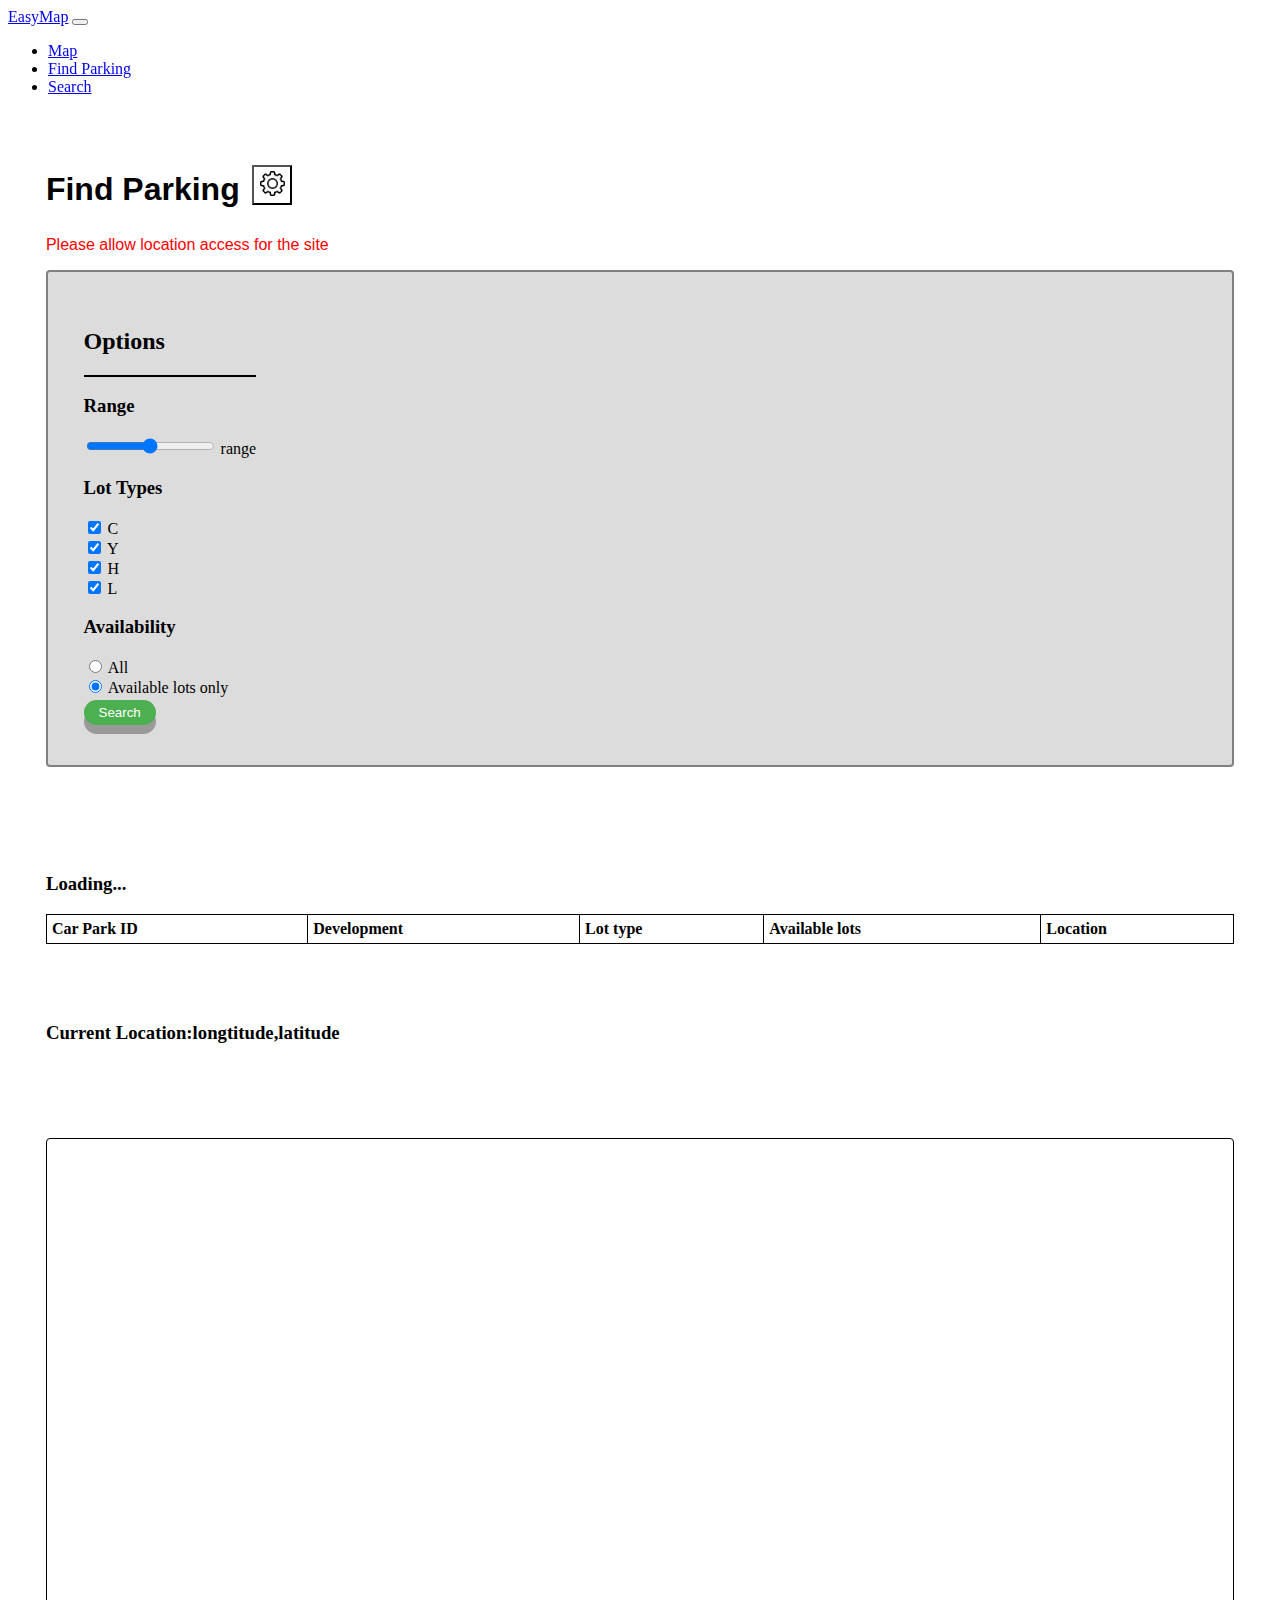
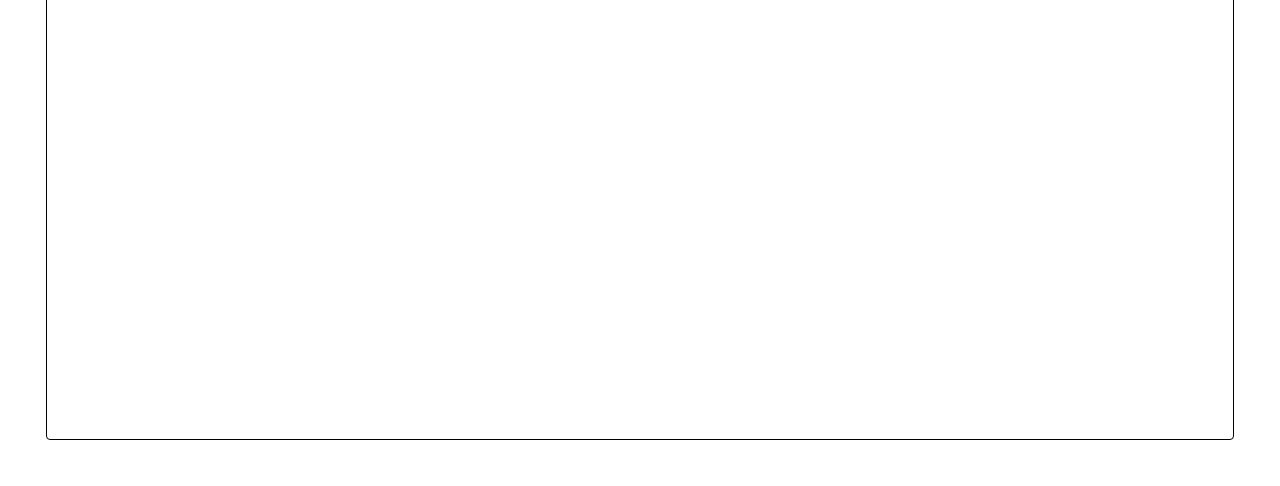
==== commit 634c7942: "sorted pages into sections" ====
--- a/parking.html
+++ b/parking.html
@@ -124,6 +124,8 @@
     </form>
     
     </div>
+  </section>
+  <section>
 
     <!-- Loading -->
     <h3 id = "loading">Loading...</h3>
@@ -147,8 +149,12 @@
       <h3> , </h3>
       <h3 id = "currentlat">latitude</h3>
     </div>
+
+  </section>
+  <section>
     <!-- Mapbox map -->
     <div id='map' style='width: 50wh; height: 100vh;'></div>
+    </section>
     
 
     
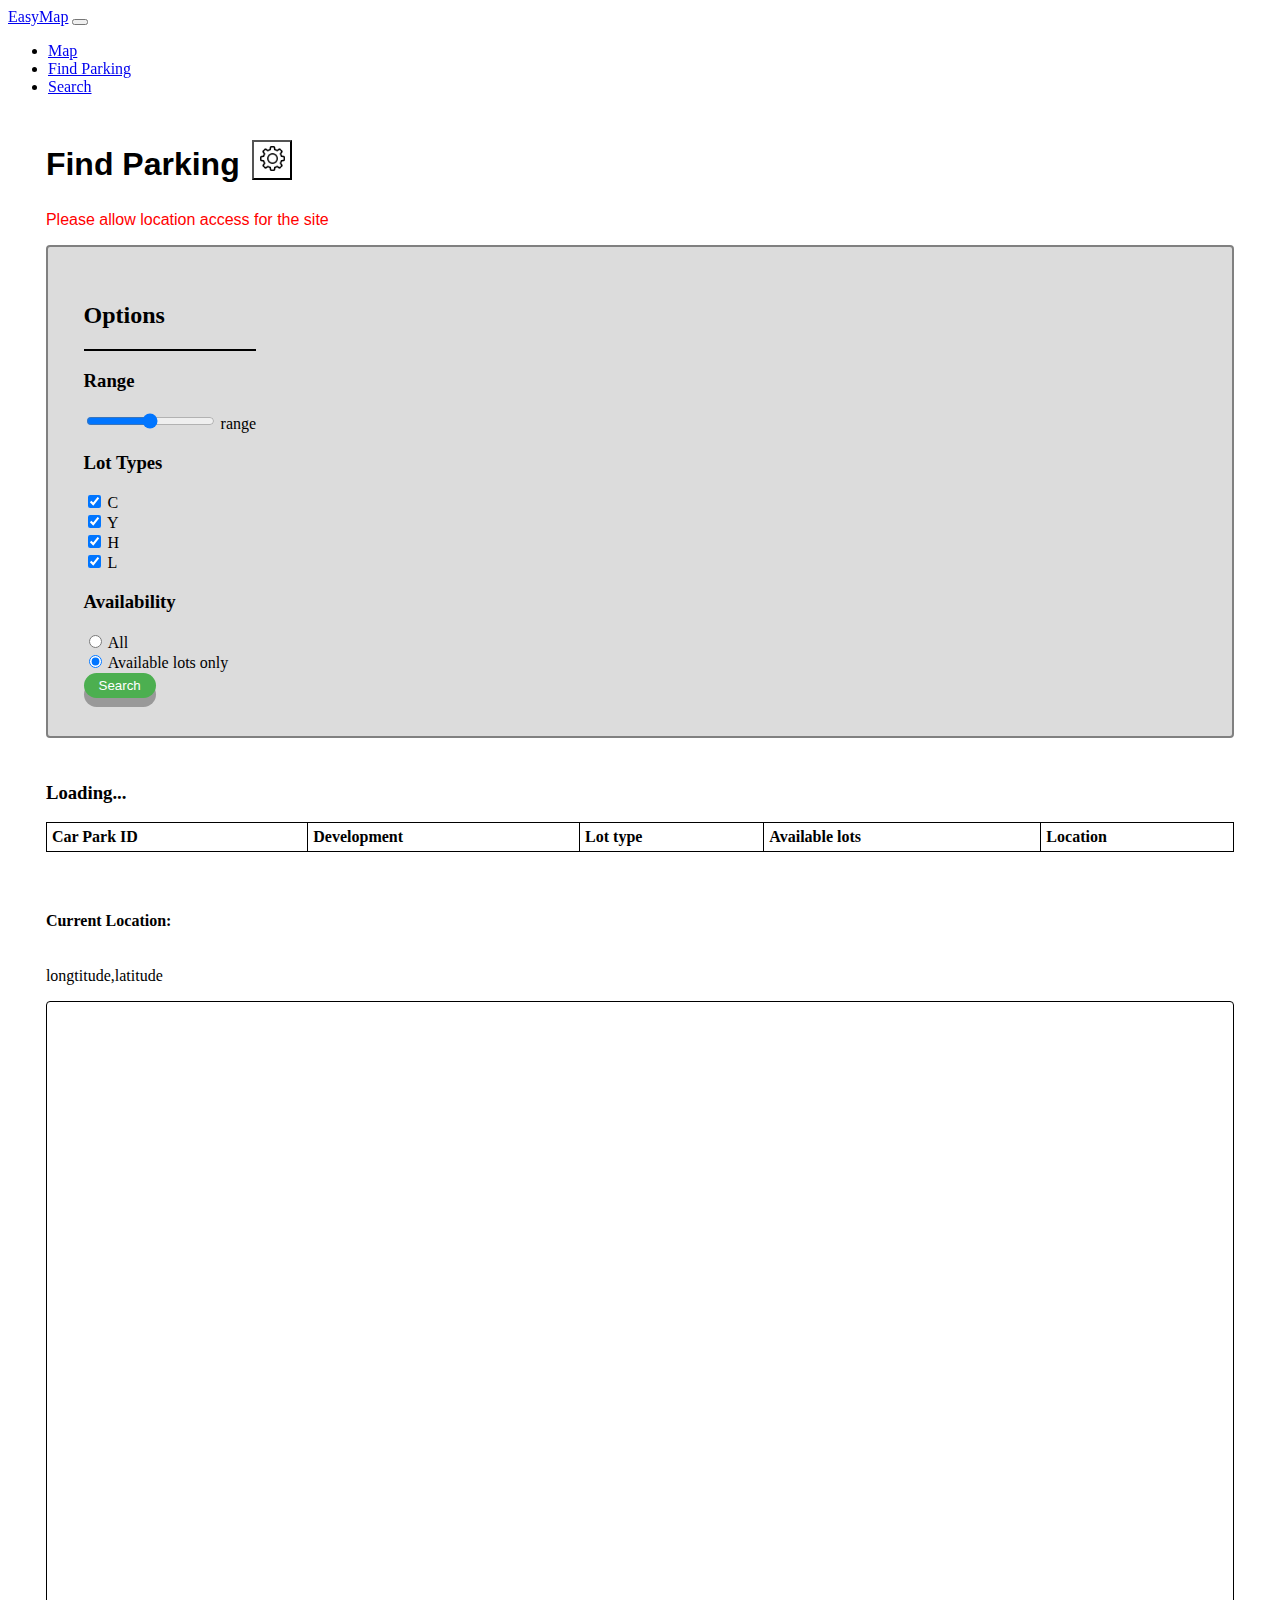
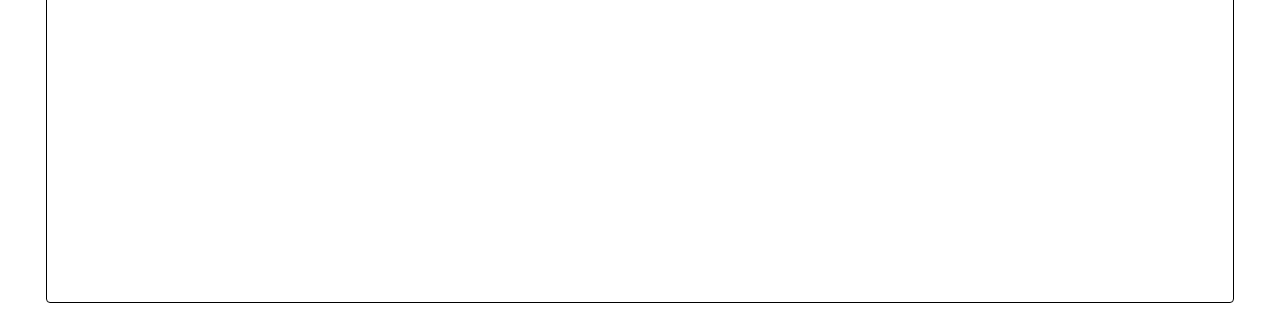
==== commit 42c5e75f: "fixed minor errors" ====
--- a/parking.html
+++ b/parking.html
@@ -82,7 +82,7 @@
         <div id = "range-settings">
           <h3>Range</h3>
           <input type="range" id="range" name="range" min="1" max="5">
-          <label id = "output"for="range">range</label>
+          <label id = "output" for="range">range</label>
         </div>
 
         <!-- Lot type settings -->
@@ -142,27 +142,18 @@
         <th>Location</th>
       </tr>
     </table>
-
+    
+    <!-- Current location display -->
+    <h4>Current Location: </h4>
     <div id = "currentlocation">
-      <h3>Current Location: </h3>
-      <h3 id = "currentlong">longtitude</h3>
-      <h3> , </h3>
-      <h3 id = "currentlat">latitude</h3>
+      <p id = "currentlong">longtitude</p>
+      <p> , </p>
+      <p id = "currentlat">latitude</p>
     </div>
 
-  </section>
-  <section>
     <!-- Mapbox map -->
-    <div id='map' style='width: 50wh; height: 100vh;'></div>
+    <div id='map' style= 'height: 100vh;'></div>
     </section>
-    
-
-    
-
-      
-    
-
-  </section>
 
     <script src="https://code.jquery.com/jquery-3.5.1.slim.min.js" integrity="sha384-DfXdz2htPH0lsSSs5nCTpuj/zy4C+OGpamoFVy38MVBnE+IbbVYUew+OrCXaRkfj" crossorigin="anonymous"></script>
     <script src="https://cdn.jsdelivr.net/npm/popper.js@1.16.1/dist/umd/popper.min.js" integrity="sha384-9/reFTGAW83EW2RDu2S0VKaIzap3H66lZH81PoYlFhbGU+6BZp6G7niu735Sk7lN" crossorigin="anonymous"></script>
--- a/style.css
+++ b/style.css
@@ -37,8 +37,8 @@
     border: none;
     border-radius: 15px;
     box-shadow: 0 9px #999;
-    margin-top: 2%;
-    margin-bottom: 2%;
+    margin-top: 1%;
+    margin-bottom: 1%;
   }
   
   #search:hover {background-color: #3e8e41}
@@ -70,7 +70,6 @@
     display: flex;
     flex-direction: row;
     padding: 3% 3%;
-    margin-bottom: 1%;
   }
   
   #lottype-settings, #availability-settings{
@@ -103,6 +102,8 @@
   
   section{
     padding: 3% 3%;
+    padding-bottom: 1%;
+    padding-top: 1%;
   }
   
   
@@ -129,9 +130,39 @@
   
   /* Responsive css */
   @media screen and (max-width: 800px) {
-    h1,h2,h3,h4 {
+    .title{
+        font-size: 90%;
+    }
+    h1,h2,h3,h4,p,label {
       font-size: 80%;
     }
+    #form-toggle{
+        background-color: white;
+        width: 30px;
+        height: 30px;
+        margin: 1%;
+      }
+    #settings-icon{
+        width: 15px;
+    }
+
+    #search {
+        padding: 2.5px 7.5px;
+        text-align: center;
+        cursor: pointer;
+        outline: none;
+        color: #fff;
+        background-color: #4CAF50;
+        border: none;
+        border-radius: 7.5px;
+        box-shadow: 0 4.5px #999;
+        margin-top: 2%;
+        margin-bottom: 2%;
+      }
+
+      table{
+        font-size: 60%;
+      }
   
   
     tr{
